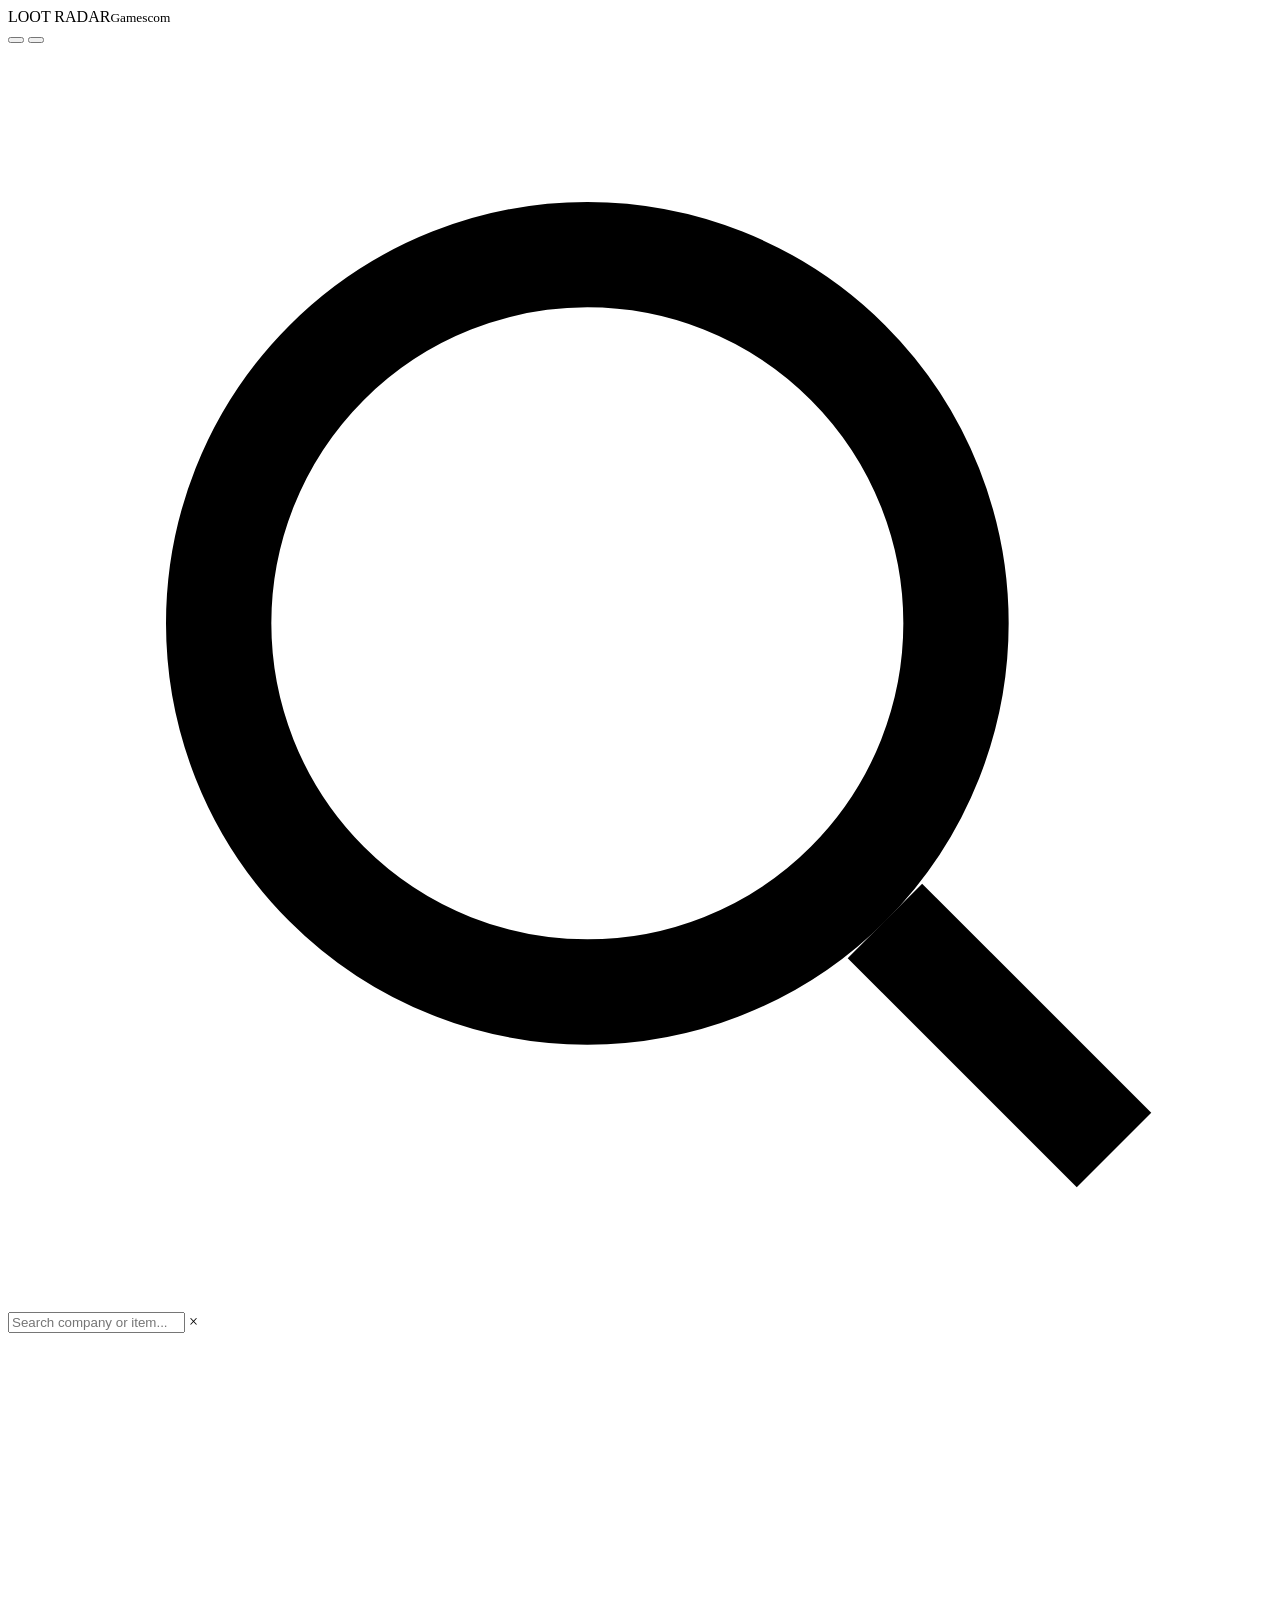
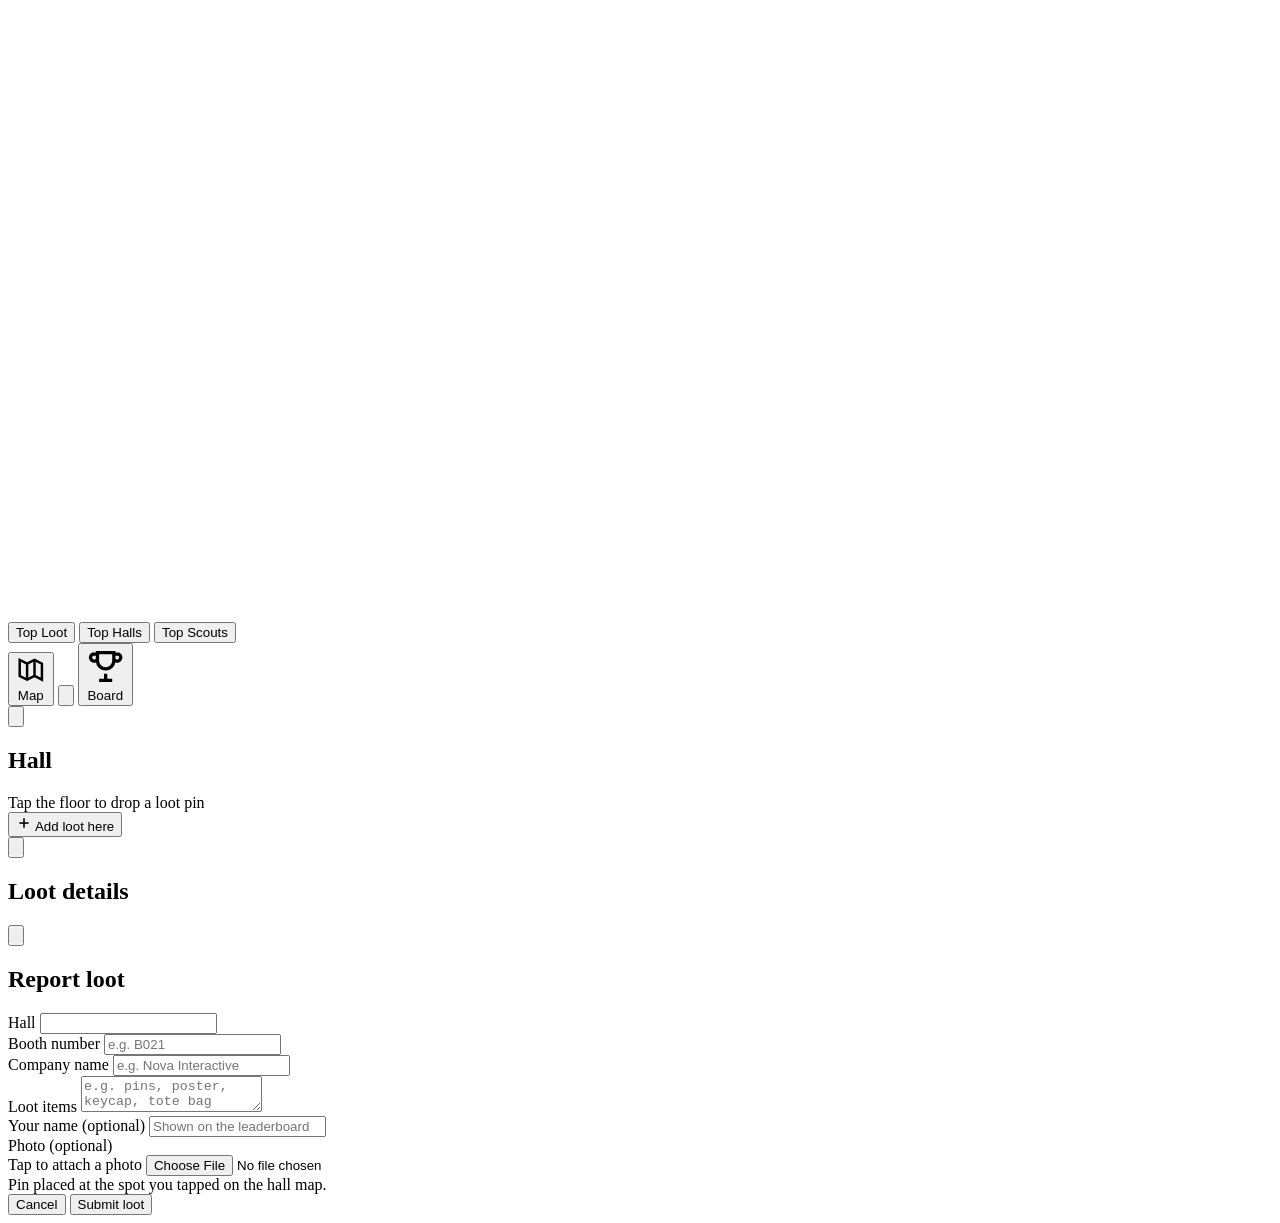
==== frontend/index.html @ ef6cce9a "initial build: loot-radar crowd-sourced Gamescom loot map" ====
<!doctype html>
<html lang="en">
<head>
<meta charset="utf-8" />
<meta name="viewport" content="width=device-width, initial-scale=1, viewport-fit=cover, maximum-scale=1, user-scalable=no" />
<title>Loot Radar -- Gamescom</title>
<meta name="theme-color" content="#05050a" />
<link rel="stylesheet" href="/styles.css" />
</head>
<body>
<div id="app">

  <div id="toast-stack"></div>

  <header id="topbar">
    <div id="wordmark"><span class="dot"></span>LOOT RADAR<small>Gamescom</small></div>
    <div id="topbar-actions">
      <button class="icon-btn" id="btn-track-me" title="Track my position"></button>
      <button class="icon-btn" id="btn-refresh" title="Refresh"></button>
    </div>
  </header>

  <div id="searchbar">
    <svg viewBox="0 0 24 24" fill="none" stroke="currentColor" stroke-width="2"><circle cx="11" cy="11" r="7"/><line x1="21" y1="21" x2="16.65" y2="16.65"/></svg>
    <input id="search-input" type="text" placeholder="Search company or item..." autocomplete="off" />
    <span id="search-clear">&times;</span>
  </div>

  <div id="views">

    <section class="view active" id="view-map">
      <div id="map-scroll">
        <div id="venue-svg-wrap">
          <svg id="venue-svg" viewBox="0 0 1000 700" xmlns="http://www.w3.org/2000/svg"></svg>
        </div>
      </div>
      <div id="legend-strip"></div>
    </section>

    <section class="view" id="view-leaderboard">
      <div id="leaderboard-tabs">
        <button class="lb-tab active" data-tab="top_loot">Top Loot</button>
        <button class="lb-tab" data-tab="top_halls">Top Halls</button>
        <button class="lb-tab" data-tab="top_finders">Top Scouts</button>
      </div>
      <div id="leaderboard-list"></div>
    </section>

  </div>

  <nav id="bottomnav">
    <button class="nav-btn active" data-view="map">
      <svg viewBox="0 0 24 24" fill="none" stroke="currentColor" stroke-width="2"><path d="M9 20l-6-3V4l6 3 6-3 6 3v13l-6-3-6 3z"/><line x1="9" y1="7" x2="9" y2="20"/><line x1="15" y1="4" x2="15" y2="17"/></svg>
      Map
    </button>
    <button class="nav-btn center" id="btn-add-global" title="Add loot">
      <svg viewBox="0 0 24 24" fill="none" stroke="currentColor" stroke-width="2.4"><line x1="12" y1="5" x2="12" y2="19"/><line x1="5" y1="12" x2="19" y2="12"/></svg>
    </button>
    <button class="nav-btn" data-view="leaderboard">
      <svg viewBox="0 0 24 24" fill="none" stroke="currentColor" stroke-width="2"><path d="M8 21h8M12 17v4M7 4h10v5a5 5 0 0 1-10 0V4z"/><path d="M17 5h3a2 2 0 0 1-2 4h-1M7 5H4a2 2 0 0 0 2 4h1"/></svg>
      Board
    </button>
  </nav>

  <!-- Hall detail sheet: schematic interior canvas with pins -->
  <div id="hall-sheet">
    <div class="sheet-header">
      <button class="icon-btn" id="hall-sheet-back">
        <svg viewBox="0 0 24 24" fill="none" stroke="currentColor" stroke-width="2"><polyline points="15 18 9 12 15 6"/></svg>
      </button>
      <div>
        <h2 id="hall-sheet-title">Hall</h2>
        <div class="sub" id="hall-sheet-sub"></div>
      </div>
    </div>
    <div id="hall-canvas-wrap">
      <div class="crosshair-hint" id="hall-hint">Tap the floor to drop a loot pin</div>
      <div class="accuracy-pill" id="hall-accuracy"></div>
      <div id="hall-canvas-inner">
        <div id="me-dot"><div class="me-dot-ring"></div><div class="me-dot-core"></div><div class="me-dot-heading"></div></div>
      </div>
    </div>
    <div id="hall-add-fab">
      <button class="btn btn-primary" id="hall-add-btn">
        <svg viewBox="0 0 24 24" fill="none" stroke="currentColor" stroke-width="2.4" width="16" height="16"><line x1="12" y1="5" x2="12" y2="19"/><line x1="5" y1="12" x2="19" y2="12"/></svg>
        Add loot here
      </button>
    </div>
  </div>

  <!-- Loot detail bottom sheet -->
  <div id="loot-sheet">
    <div class="sheet-header">
      <button class="icon-btn" id="loot-sheet-back">
        <svg viewBox="0 0 24 24" fill="none" stroke="currentColor" stroke-width="2"><polyline points="15 18 9 12 15 6"/></svg>
      </button>
      <div><h2>Loot details</h2></div>
    </div>
    <div class="sheet-body" id="loot-sheet-body"></div>
  </div>

  <!-- Add loot form sheet -->
  <div id="add-sheet">
    <div class="sheet-header">
      <button class="icon-btn" id="add-sheet-back">
        <svg viewBox="0 0 24 24" fill="none" stroke="currentColor" stroke-width="2"><polyline points="15 18 9 12 15 6"/></svg>
      </button>
      <div><h2>Report loot</h2></div>
    </div>
    <div class="sheet-body">
      <div class="field">
        <label>Hall</label>
        <input type="text" id="form-hall-display" readonly />
      </div>
      <div class="field">
        <label>Booth number</label>
        <input type="text" id="form-booth" placeholder="e.g. B021" maxlength="40" />
      </div>
      <div class="field">
        <label>Company name</label>
        <input type="text" id="form-company" placeholder="e.g. Nova Interactive" maxlength="120" />
      </div>
      <div class="field">
        <label>Loot items</label>
        <textarea id="form-items" placeholder="e.g. pins, poster, keycap, tote bag" maxlength="500"></textarea>
      </div>
      <div class="field">
        <label>Your name (optional)</label>
        <input type="text" id="form-name" placeholder="Shown on the leaderboard" maxlength="60" />
      </div>
      <div class="field">
        <label>Photo (optional)</label>
        <div class="photo-picker" id="photo-picker">
          <span id="photo-picker-text">Tap to attach a photo</span>
          <input type="file" accept="image/*" capture="environment" id="form-photo" />
        </div>
      </div>
      <div class="field-hint" id="form-pin-hint">Pin placed at the spot you tapped on the hall map.</div>
    </div>
    <div class="sheet-footer">
      <button class="btn btn-ghost" id="add-cancel" style="flex:1">Cancel</button>
      <button class="btn btn-primary" id="add-submit" style="flex:2">Submit loot</button>
    </div>
  </div>

</div>
<script src="/icons.js"></script>
<script src="/halls.js"></script>
<script src="/app.js"></script>
</body>
</html>
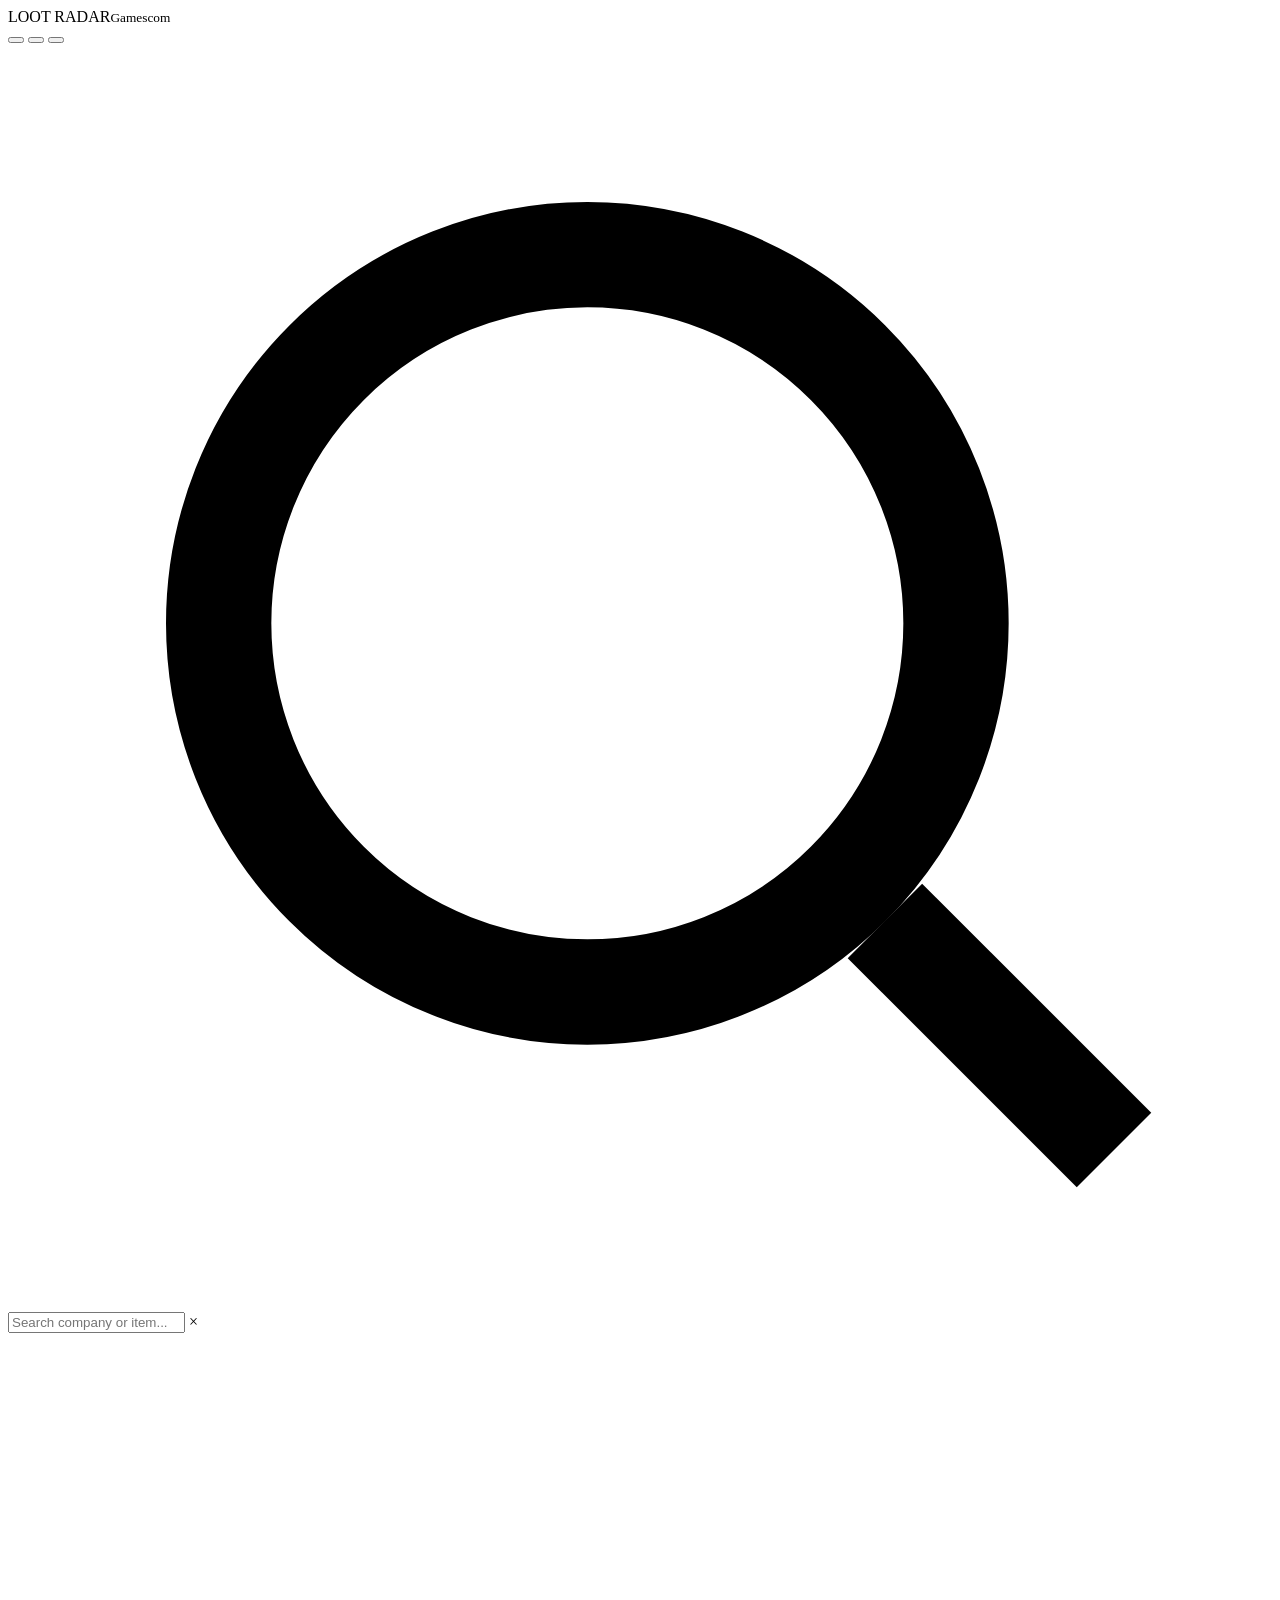
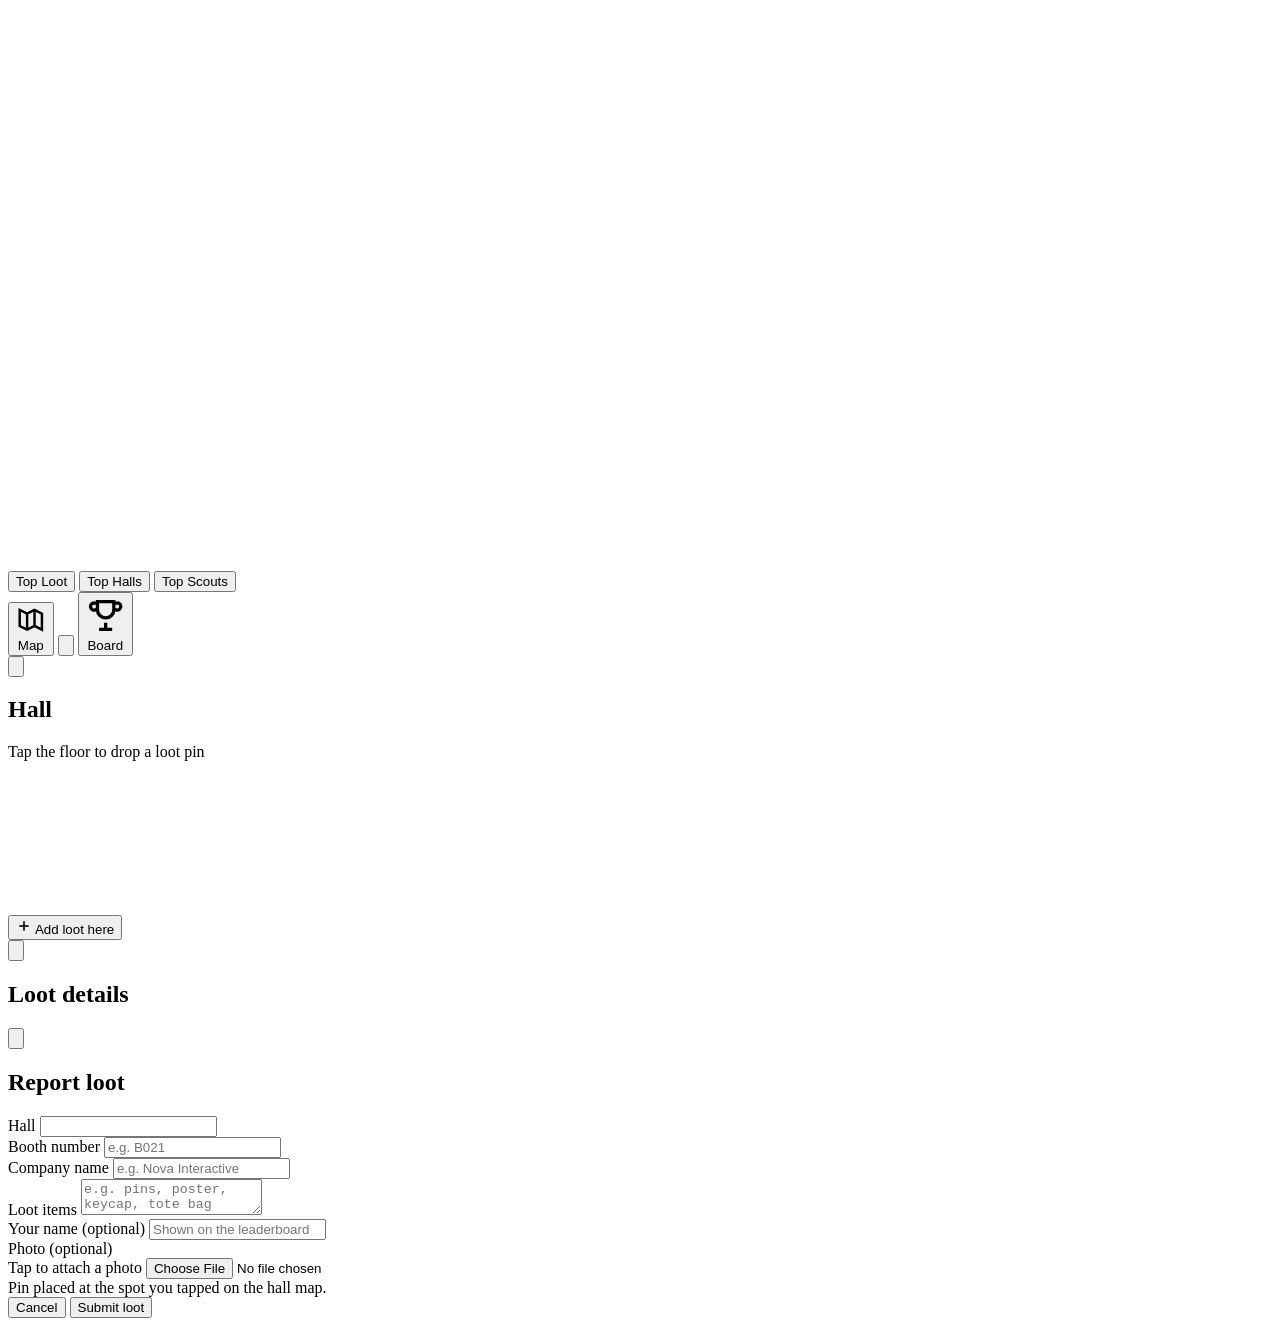
==== commit c773d955: "add real booth-level floor plans and an isometric 3D venue overview" ====
--- a/frontend/index.html
+++ b/frontend/index.html
@@ -15,6 +15,7 @@
   <header id="topbar">
     <div id="wordmark"><span class="dot"></span>LOOT RADAR<small>Gamescom</small></div>
     <div id="topbar-actions">
+      <button class="icon-btn on" id="btn-3d-toggle" title="Toggle 3D view"></button>
       <button class="icon-btn" id="btn-track-me" title="Track my position"></button>
       <button class="icon-btn" id="btn-refresh" title="Refresh"></button>
     </div>
@@ -31,7 +32,7 @@
     <section class="view active" id="view-map">
       <div id="map-scroll">
         <div id="venue-svg-wrap">
-          <svg id="venue-svg" viewBox="0 0 1000 700" xmlns="http://www.w3.org/2000/svg"></svg>
+          <svg id="venue-svg" viewBox="0 0 1000 660" xmlns="http://www.w3.org/2000/svg"></svg>
         </div>
       </div>
       <div id="legend-strip"></div>
@@ -73,10 +74,19 @@
         <div class="sub" id="hall-sheet-sub"></div>
       </div>
     </div>
+    <div id="hall-level-switcher"></div>
     <div id="hall-canvas-wrap">
       <div class="crosshair-hint" id="hall-hint">Tap the floor to drop a loot pin</div>
       <div class="accuracy-pill" id="hall-accuracy"></div>
       <div id="hall-canvas-inner">
+        <!-- preserveAspectRatio="none": loot pins are positioned as plain CSS
+             percentages of this container (see app.js's renderHallPins), so
+             the SVG plan must stretch to exactly fill it with no letterboxing
+             -- otherwise a pin's saved 0..1 fraction and the plan's own
+             content wouldn't agree on where "0.5, 0.5" actually is. Trades a
+             hall's true aspect ratio (may look slightly stretched/squished)
+             for pixel-accurate pin placement, which matters more here. -->
+        <svg id="hall-plan-svg" xmlns="http://www.w3.org/2000/svg" preserveAspectRatio="none"></svg>
         <div id="me-dot"><div class="me-dot-ring"></div><div class="me-dot-core"></div><div class="me-dot-heading"></div></div>
       </div>
     </div>
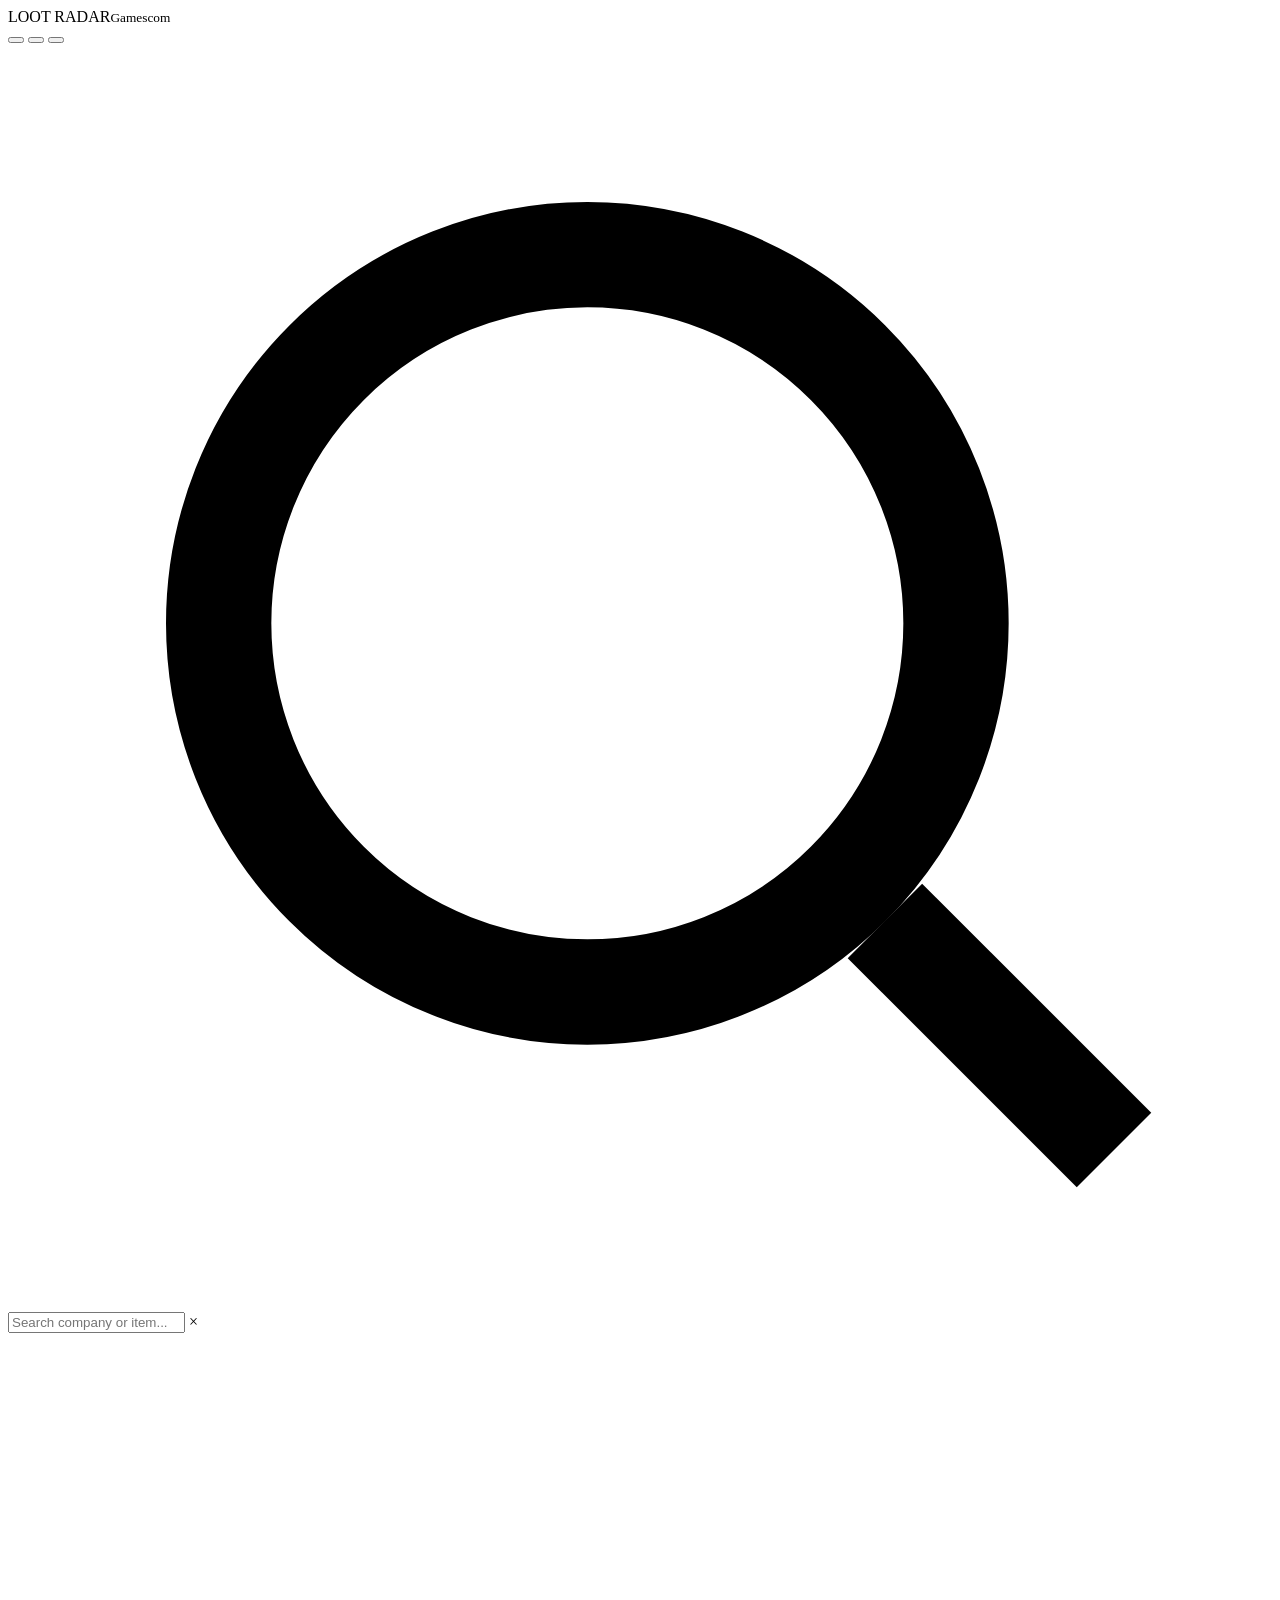
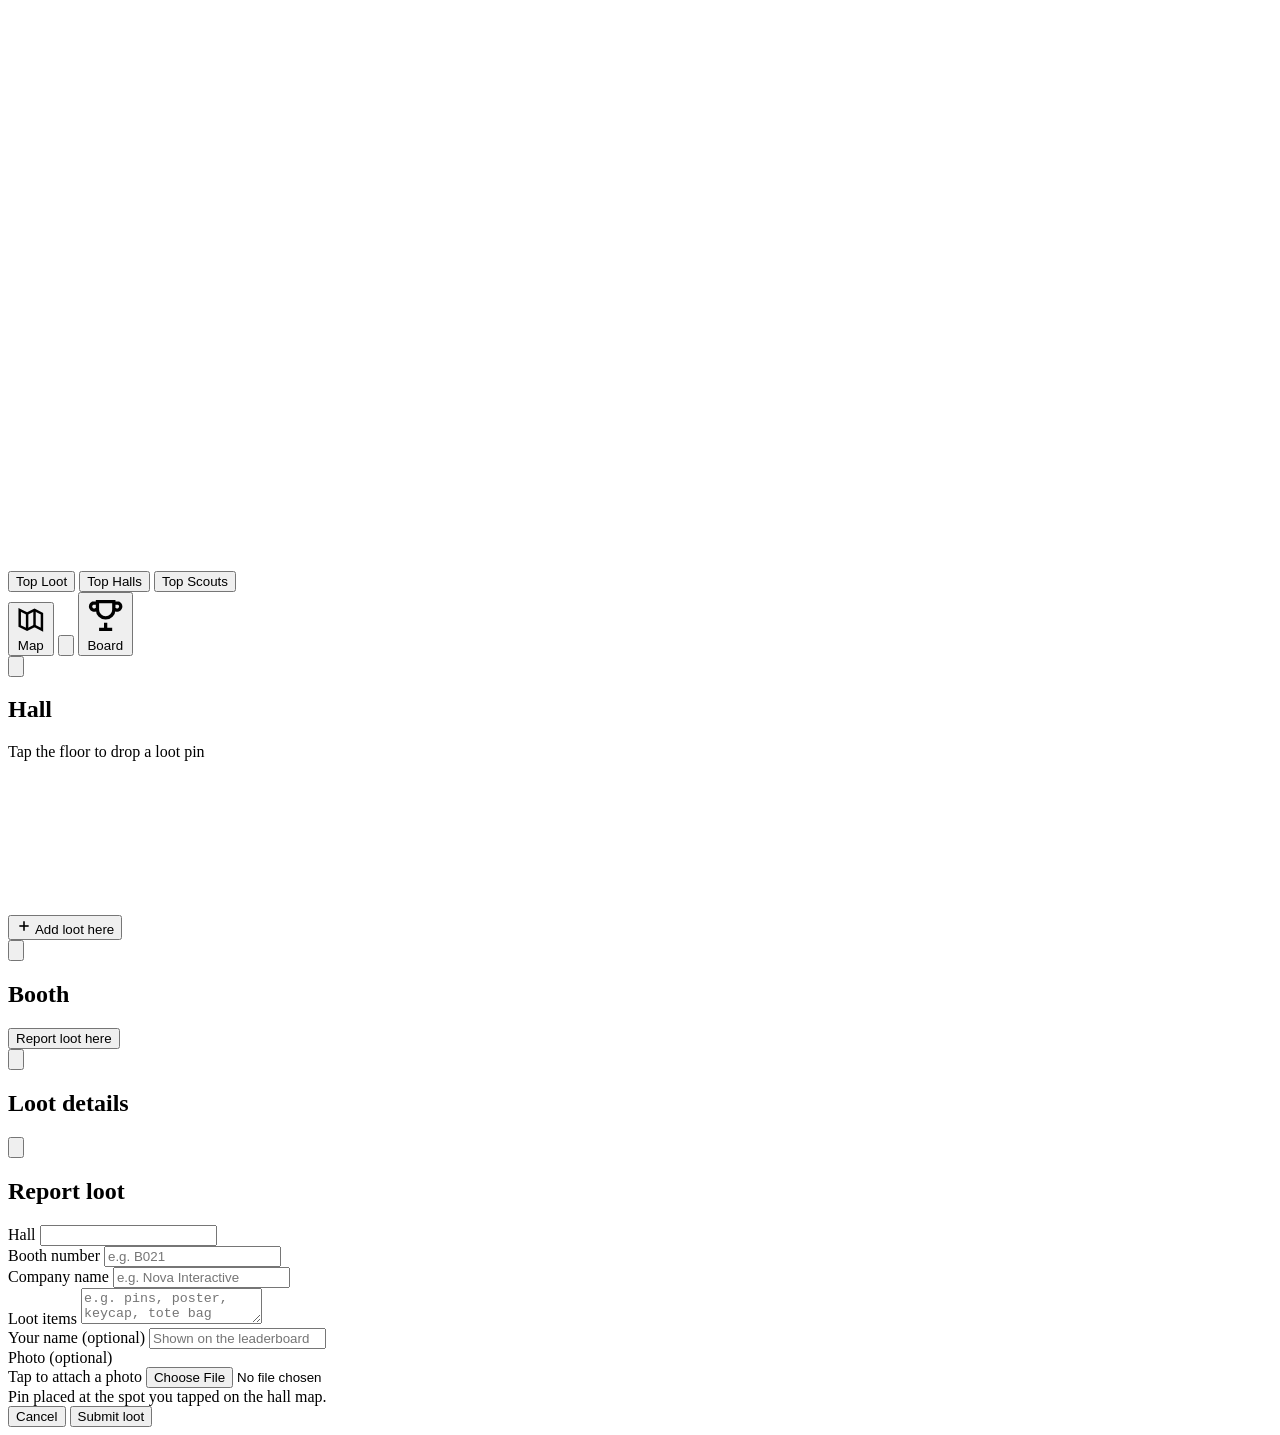
==== commit 1dfacb58: "make booths interactive: tap opens a company/booth detail page with any loot already reported there" ====
--- a/frontend/index.html
+++ b/frontend/index.html
@@ -98,6 +98,24 @@
     </div>
   </div>
 
+  <!-- Booth detail sheet: real company/booth info from the official floor
+       plan, plus any loot already reported there -->
+  <div id="booth-sheet">
+    <div class="sheet-header">
+      <button class="icon-btn" id="booth-sheet-back">
+        <svg viewBox="0 0 24 24" fill="none" stroke="currentColor" stroke-width="2"><polyline points="15 18 9 12 15 6"/></svg>
+      </button>
+      <div>
+        <h2 id="booth-sheet-title">Booth</h2>
+        <div class="sub" id="booth-sheet-sub"></div>
+      </div>
+    </div>
+    <div class="sheet-body" id="booth-sheet-body"></div>
+    <div class="sheet-footer">
+      <button class="btn btn-primary" id="booth-report-btn" style="flex:1">Report loot here</button>
+    </div>
+  </div>
+
   <!-- Loot detail bottom sheet -->
   <div id="loot-sheet">
     <div class="sheet-header">
